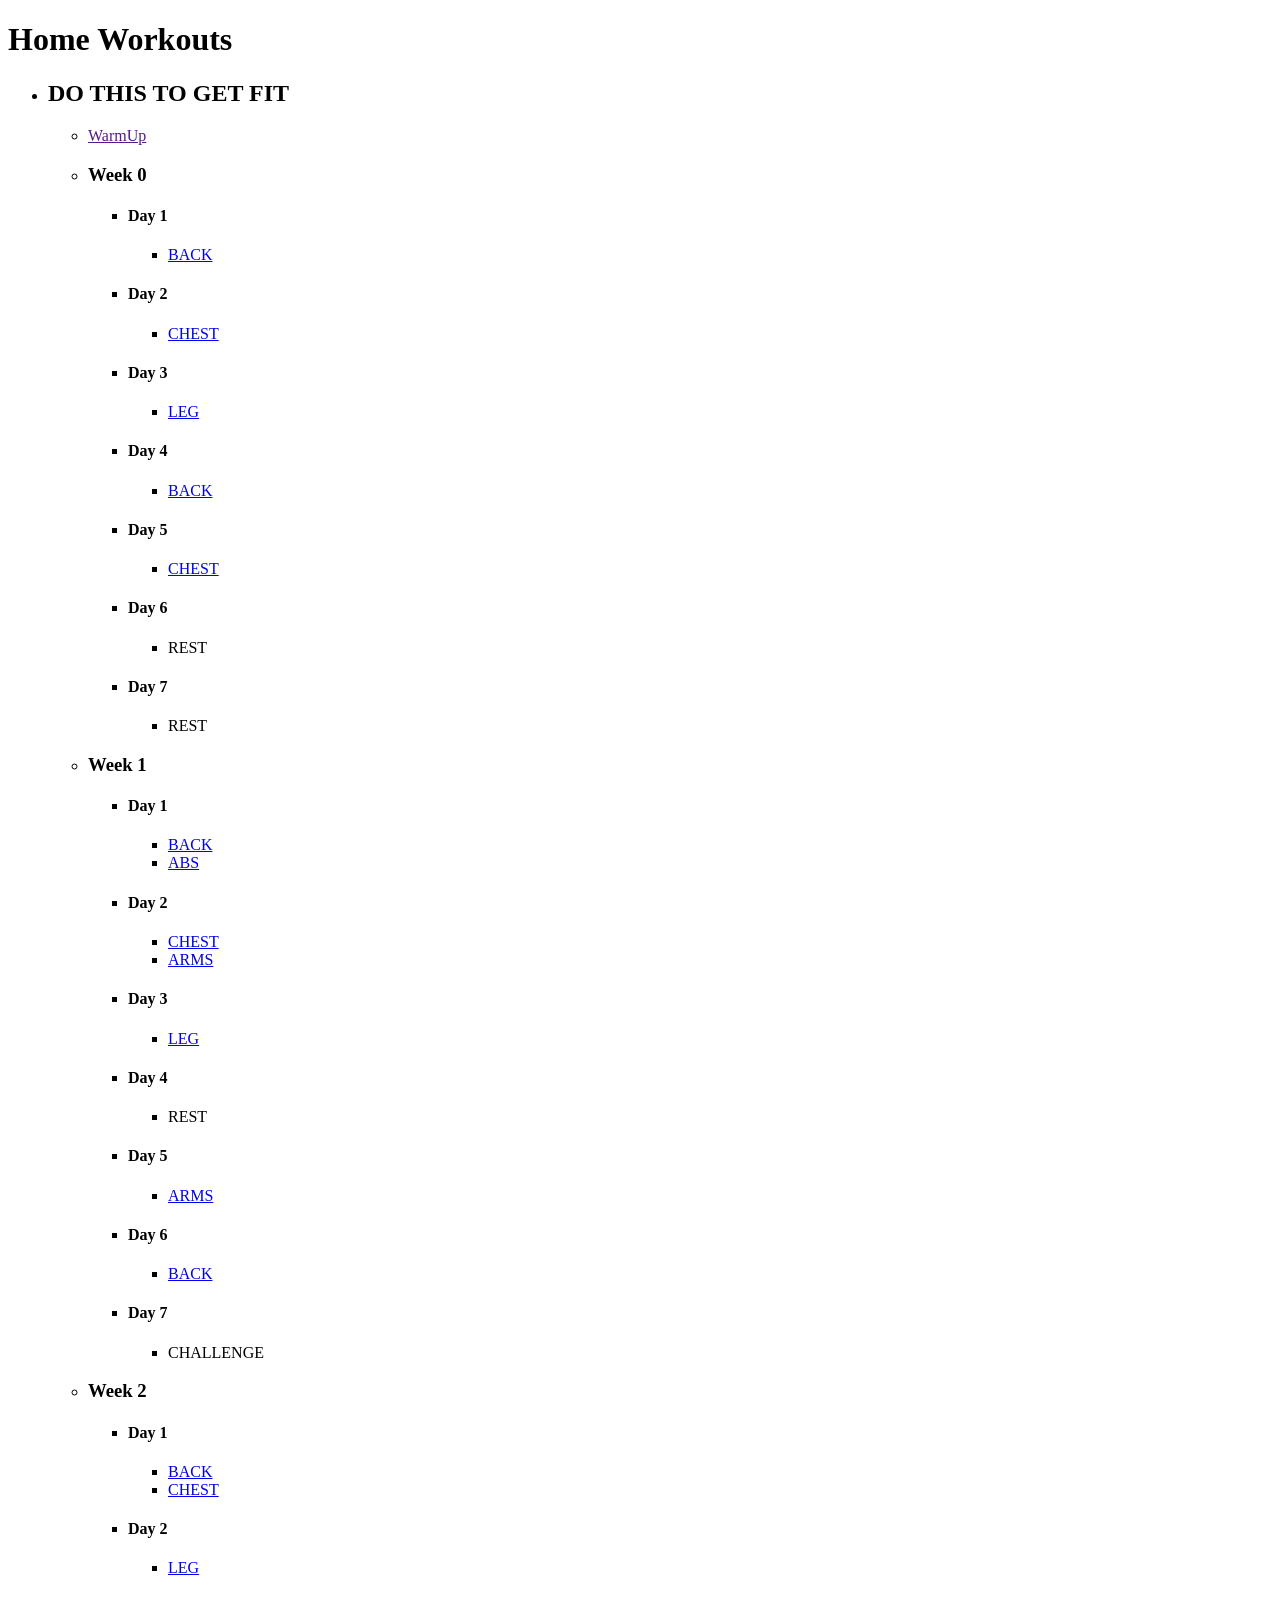
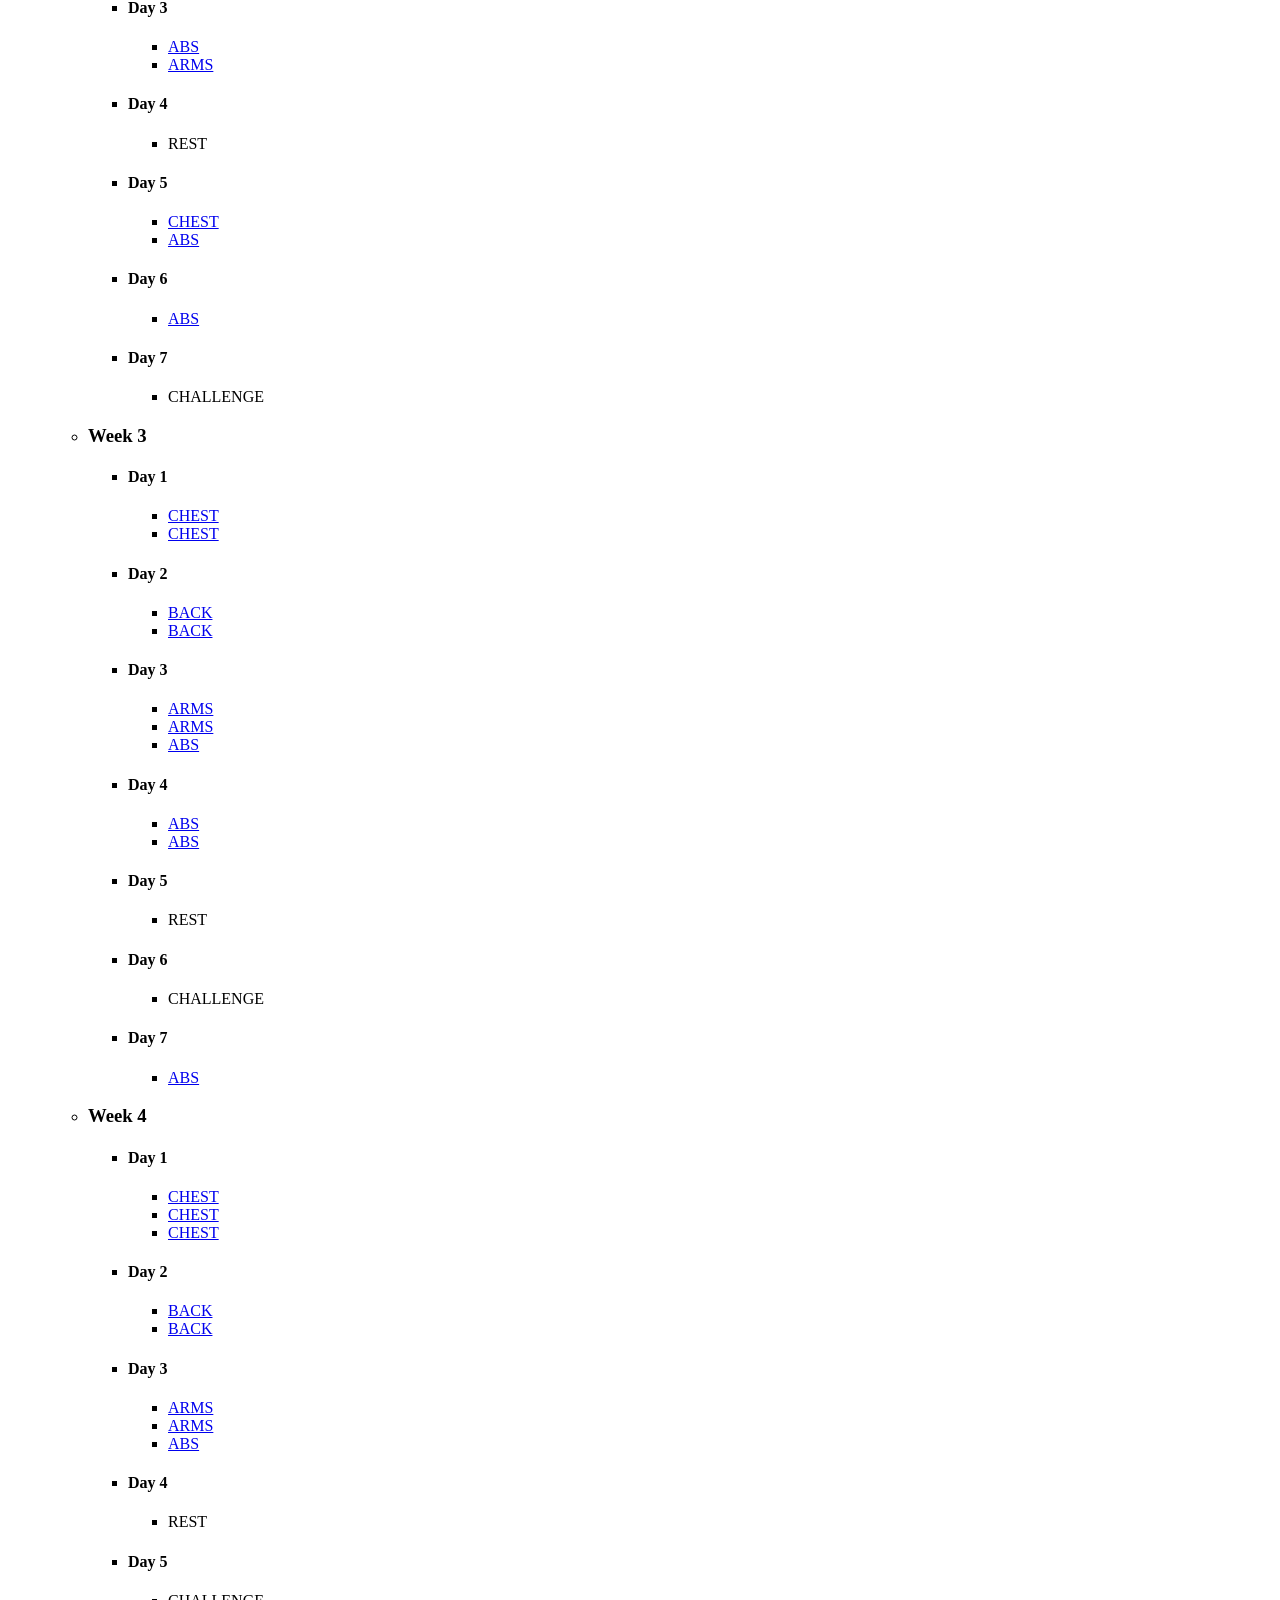
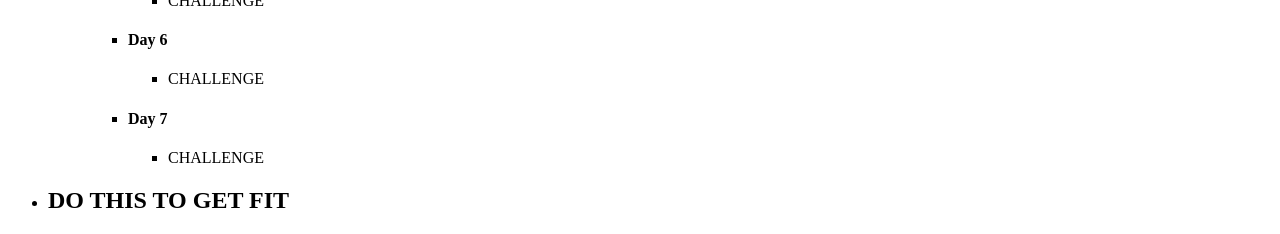
==== index.html @ e1980249 "Do this to get fit (Initial Commit)" ====
<!DOCTYPE html>
<html lang="en">
<head>
    <meta charset="UTF-8">
    <meta http-equiv="X-UA-Compatible" content="IE=edge">
    <meta name="viewport" content="width=device-width, initial-scale=1.0">
    <title>Igor Voitenko || Home Workouts</title>
</head>
<body>
    <h1>Home Workouts</h1>
    <ul>
        <li><h2>DO THIS TO GET FIT</h2></li>
        <ul>
            <li><a href="">WarmUp</a></li>
            <li><h3>Week 0</h3></li>
            <ul>
                <li><h4>Day 1</h4></li>
                <ul>
                    <li><a href="https://youtu.be/7z1lKPYlDEQ">BACK</a></li>
                </ul>
                <li><h4>Day 2</h4></li>
                <ul>
                    <li><a href="https://youtu.be/GVgVebTQJfY">CHEST</a></li>
                </ul>
                <li><h4>Day 3</h4></li>
                <ul>
                    <li><a href="https://youtu.be/Pnq7XPEwlJw">LEG</a></li>
                </ul>
                <li><h4>Day 4</h4></li>
                <ul>
                    <li><a href="https://youtu.be/7z1lKPYlDEQ">BACK</a></li>
                </ul>
                <li><h4>Day 5</h4></li>
                <ul>
                    <li><a href="https://youtu.be/GVgVebTQJfY">CHEST</a></li>
                </ul>
                <li><h4>Day 6</h4></li>
                <ul>
                    <li>REST</li>
                </ul>
                <li><h4>Day 7</h4></li>
                <ul>
                    <li>REST</li>
                </ul>
            </ul>
            <li><h3>Week 1</h3></li>
            <ul>
                <li><h4>Day 1</h4></li>
                <ul>
                    <li><a href="https://youtu.be/7z1lKPYlDEQ">BACK</a></li>
                    <li><a href="https://www.youtube.com/watch?v=h4Xy2z2UwLY">ABS</a></li>
                </ul>
                <li><h4>Day 2</h4></li>
                <ul>
                    <li><a href="https://youtu.be/GVgVebTQJfY">CHEST</a></li>
                    <li><a href="https://youtu.be/XX2W7EvLOX8">ARMS</a></li>
                </ul>
                <li><h4>Day 3</h4></li>
                <ul>
                    <li><a href="https://youtu.be/Pnq7XPEwlJw">LEG</a></li>
                </ul>
                <li><h4>Day 4</h4></li>
                <ul>
                    <li>REST</li>
                </ul>
                <li><h4>Day 5</h4></li>
                <ul>
                    <li><a href="https://youtu.be/XX2W7EvLOX8">ARMS</a></li>
                </ul>
                <li><h4>Day 6</h4></li>
                <ul>
                    <li><a href="https://youtu.be/7z1lKPYlDEQ">BACK</a></li>
                </ul>
                <li><h4>Day 7</h4></li>
                <ul>
                    <li>CHALLENGE</li>
                </ul>
            </ul>
            <li><h3>Week 2</h3></li>
            <ul>
                <li><h4>Day 1</h4></li>
                <ul>
                    <li><a href="https://youtu.be/7z1lKPYlDEQ">BACK</a></li>
                    <li><a href="https://youtu.be/GVgVebTQJfY">CHEST</a></li>
                </ul>
                <li><h4>Day 2</h4></li>
                <ul>
                    <li><a href="https://youtu.be/Pnq7XPEwlJw">LEG</a></li>
                </ul>
                <li><h4>Day 3</h4></li>
                <ul>
                    <li><a href="https://www.youtube.com/watch?v=h4Xy2z2UwLY">ABS</a></li>
                    <li><a href="https://youtu.be/XX2W7EvLOX8">ARMS</a></li>
                </ul>
                <li><h4>Day 4</h4></li>
                <ul>
                    <li>REST</li>
                </ul>
                <li><h4>Day 5</h4></li>
                <ul>
                    <li><a href="https://youtu.be/GVgVebTQJfY">CHEST</a></li>
                    <li><a href="https://www.youtube.com/watch?v=h4Xy2z2UwLY">ABS</a></li>
                </ul>
                <li><h4>Day 6</h4></li>
                <ul>
                    <li><a href="https://www.youtube.com/watch?v=h4Xy2z2UwLY">ABS</a></li>
                </ul>
                <li><h4>Day 7</h4></li>
                <ul>
                    <li>CHALLENGE</li>
                </ul>
            </ul>
            <li><h3>Week 3</h3></li>
            <ul>
                <li><h4>Day 1</h4></li>
                <ul>
                    <li><a href="https://youtu.be/GVgVebTQJfY">CHEST</a></li>
                    <li><a href="https://youtu.be/GVgVebTQJfY">CHEST</a></li>
                </ul>
                <li><h4>Day 2</h4></li>
                <ul>
                    <li><a href="https://youtu.be/7z1lKPYlDEQ">BACK</a></li>
                    <li><a href="https://youtu.be/7z1lKPYlDEQ">BACK</a></li>
                    <!-- <li><a href="https://youtu.be/Pnq7XPEwlJw">LEG</a></li> -->
                </ul>
                <li><h4>Day 3</h4></li>
                <ul>
                    <li><a href="https://youtu.be/XX2W7EvLOX8">ARMS</a></li>
                    <li><a href="https://youtu.be/XX2W7EvLOX8">ARMS</a></li>
                    <li><a href="https://www.youtube.com/watch?v=h4Xy2z2UwLY">ABS</a></li>
                </ul>
                <li><h4>Day 4</h4></li>
                <ul>
                    <li><a href="https://www.youtube.com/watch?v=h4Xy2z2UwLY">ABS</a></li>
                    <li><a href="https://www.youtube.com/watch?v=h4Xy2z2UwLY">ABS</a></li>
                </ul>
                <li><h4>Day 5</h4></li>
                <ul>
                    <li>REST</li>
                </ul>
                <li><h4>Day 6</h4></li>
                <ul>
                    <li>CHALLENGE</li>
                </ul>
                <li><h4>Day 7</h4></li>
                <ul>
                    <li><a href="https://www.youtube.com/watch?v=h4Xy2z2UwLY">ABS</a></li>
                </ul>
            </ul>
            <li><h3>Week 4</h3></li>
            <ul>
                <li><h4>Day 1</h4></li>
                <ul>
                    <li><a href="https://youtu.be/GVgVebTQJfY">CHEST</a></li>
                    <li><a href="https://youtu.be/GVgVebTQJfY">CHEST</a></li>
                    <li><a href="https://youtu.be/GVgVebTQJfY">CHEST</a></li>
                </ul>
                <li><h4>Day 2</h4></li>
                <ul>
                    <li><a href="https://youtu.be/7z1lKPYlDEQ">BACK</a></li>
                    <li><a href="https://youtu.be/7z1lKPYlDEQ">BACK</a></li>
                    <!-- <li><a href="https://youtu.be/Pnq7XPEwlJw">LEG</a></li> -->
                </ul>
                <li><h4>Day 3</h4></li>
                <ul>
                    <li><a href="https://youtu.be/XX2W7EvLOX8">ARMS</a></li>
                    <li><a href="https://youtu.be/XX2W7EvLOX8">ARMS</a></li>
                    <li><a href="https://www.youtube.com/watch?v=h4Xy2z2UwLY">ABS</a></li>
                </ul>
                <li><h4>Day 4</h4></li>
                <ul>
                    <li>REST</li>
                    
                </ul>
                <li><h4>Day 5</h4></li>
                <ul>
                    <li>CHALLENGE</li>
                </ul>
                <li><h4>Day 6</h4></li>
                <ul>
                    <li>CHALLENGE</li>
                </ul>
                <li><h4>Day 7</h4></li>
                <ul>
                    <li>CHALLENGE</li>
                </ul>
            </ul>
        </ul>
        <li><h2>DO THIS TO GET FIT</h2></li>
    </ul>
</body>
</html>
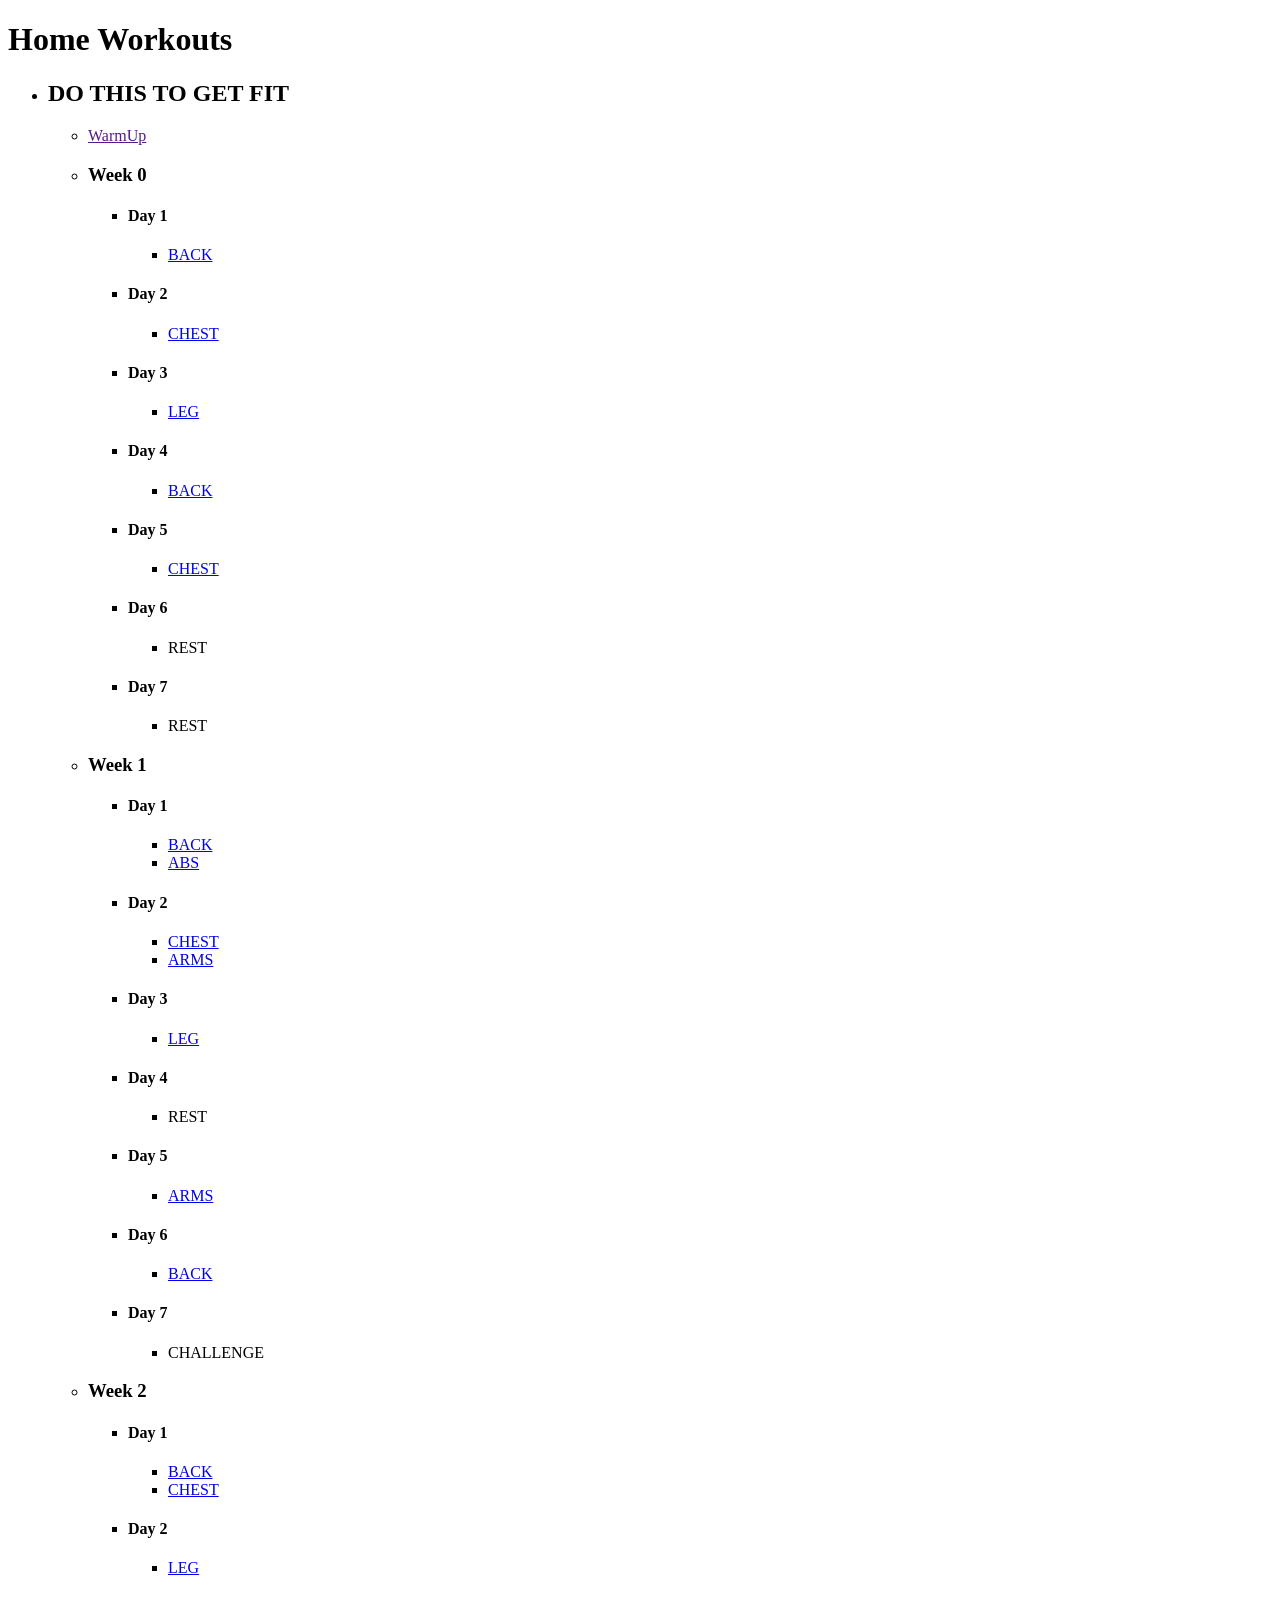
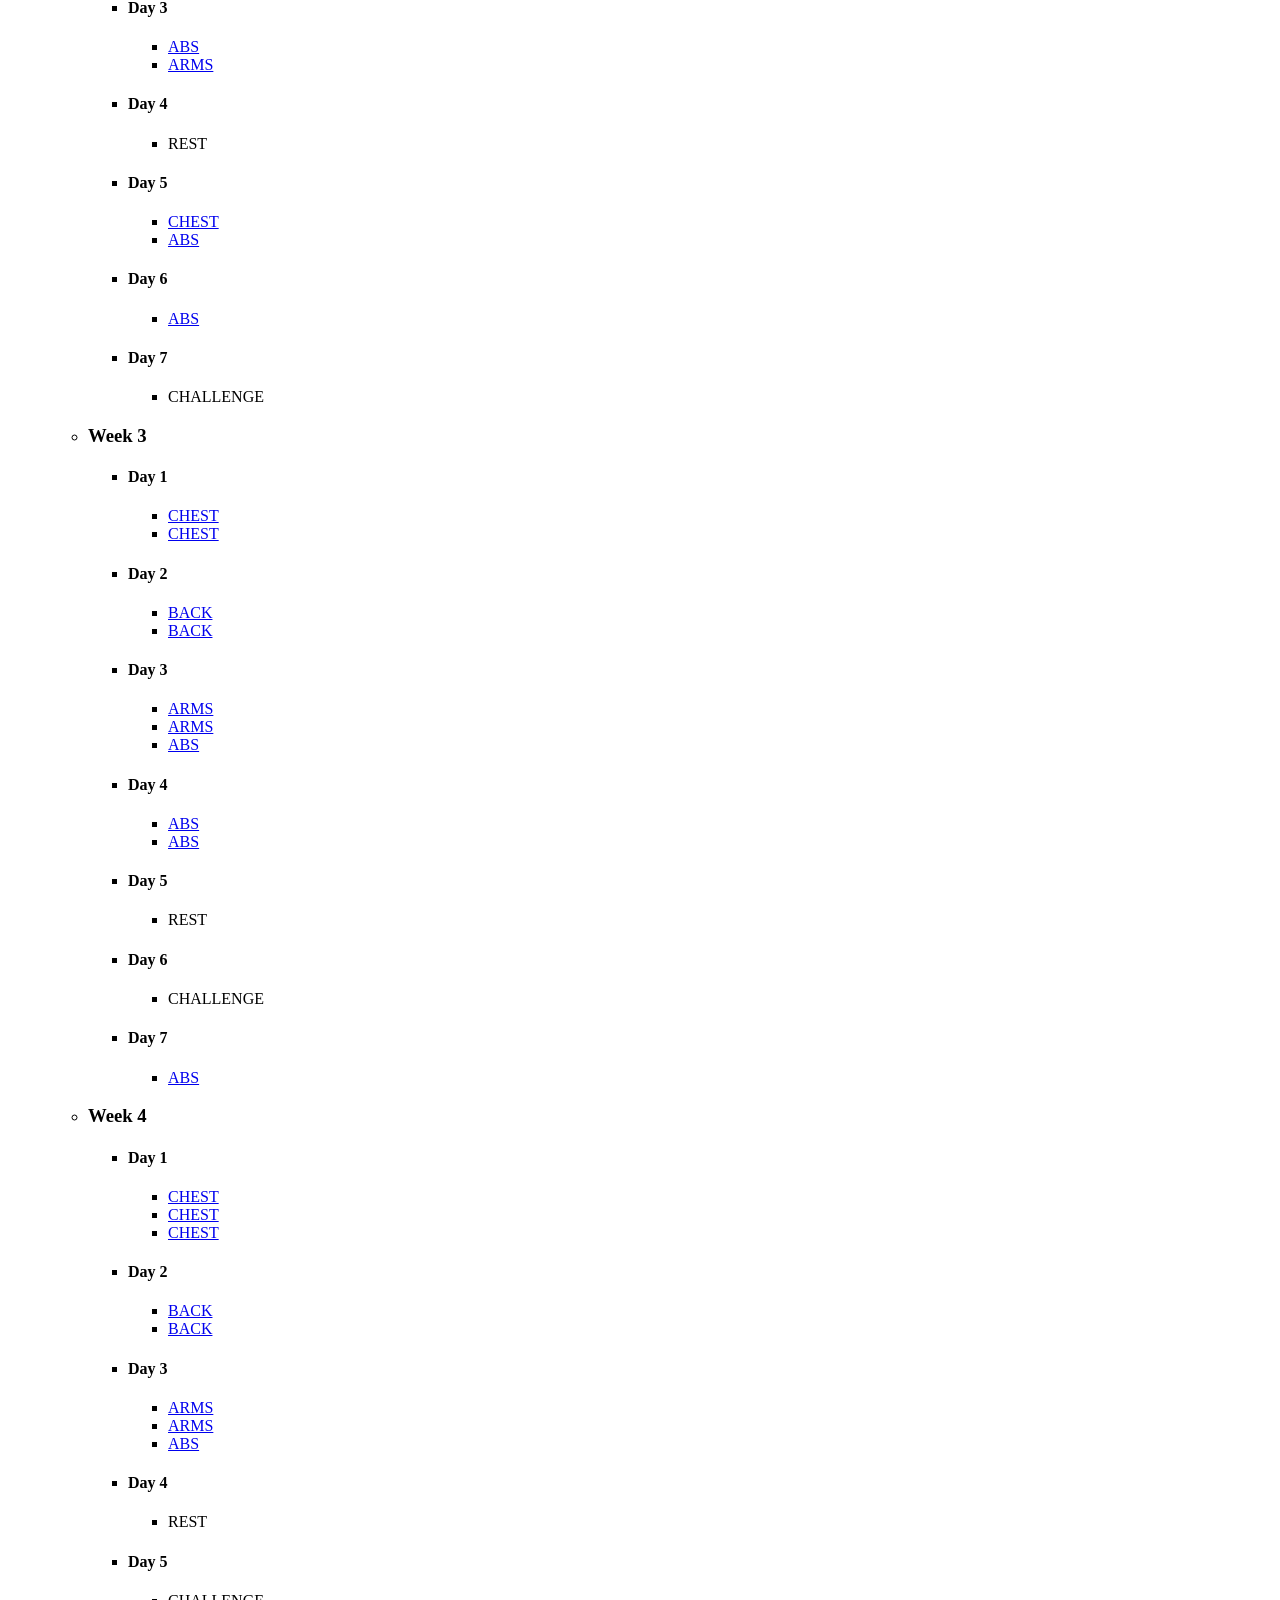
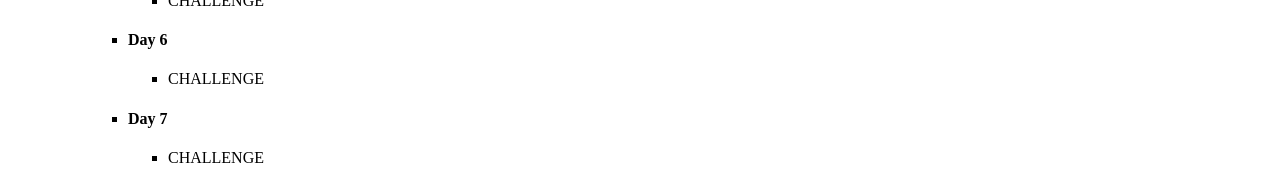
==== commit a0f02a40: "commented second program" ====
--- a/index.html
+++ b/index.html
@@ -186,7 +186,7 @@
                 </ul>
             </ul>
         </ul>
-        <li><h2>DO THIS TO GET FIT</h2></li>
+<!--         <li><h2>DO THIS TO GET FIT</h2></li> -->
     </ul>
 </body>
-</html>+</html>
